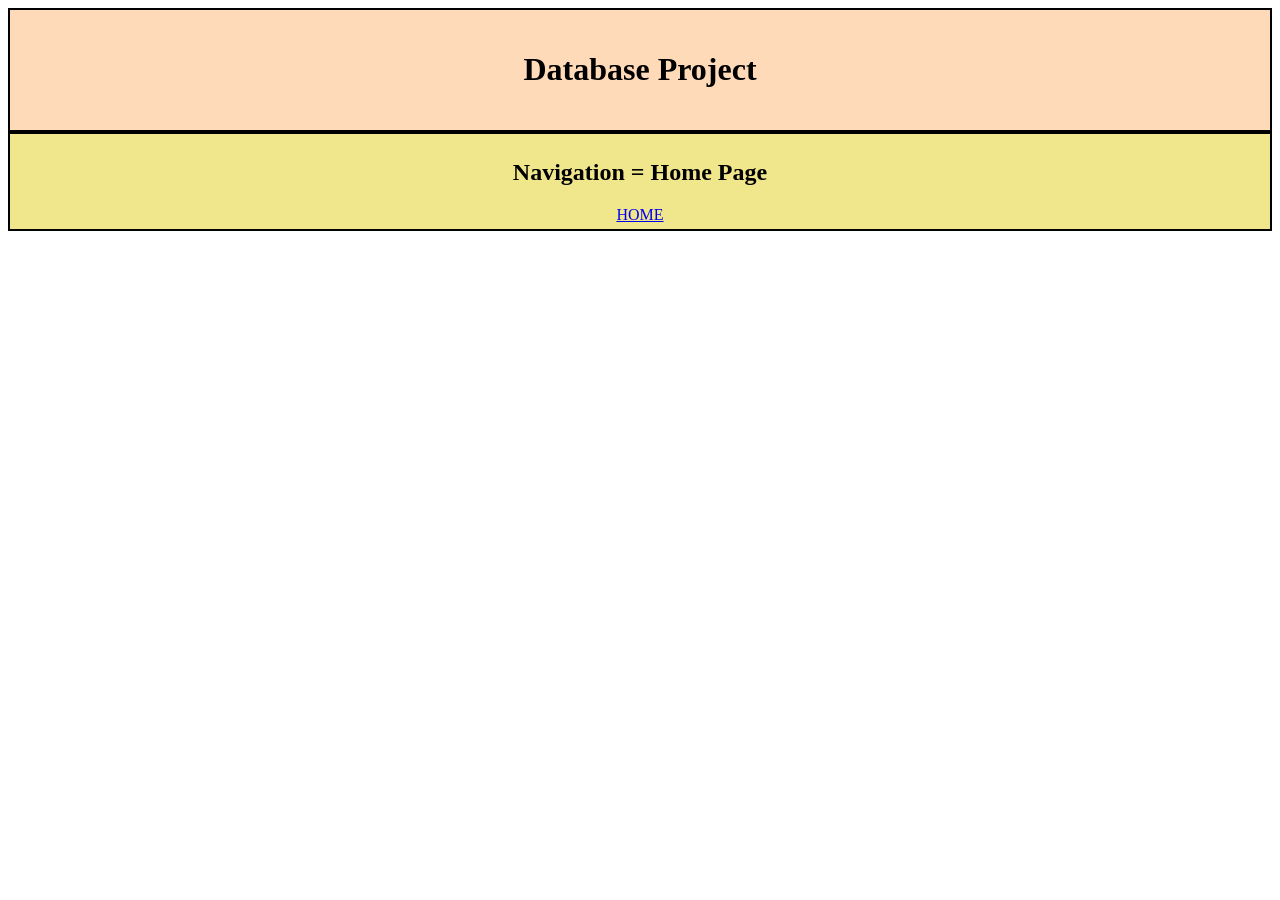
==== Database Project/index.html @ 57eacc77 "iiii" ====
<!DOCTYPE html>
<html>
  <head>
    <title> </title>
    <link href="style.css" rel="stylesheet" type="text/css" />
    <!-- import JS file -->
  </head>
  
<body>
    <div>
        <div id="header">
            <h1>Database Project</h1>
        </div>
    </div>

    <nav id='nav'>
        <h2>Navigation = Home Page</h2>

        <a href="index.html" class="buttom">HOME</a>

        </nav>
</body>
---- Database Project/style.css ----
#header{
  padding: 20px;
  text-align: center;
  border: solid 2px black;
  background-color:PeachPuff;
}
#nav{
  
  padding: 5px;
  text-align: center;
  border: solid 2px black;
  background-color:Khaki;
}
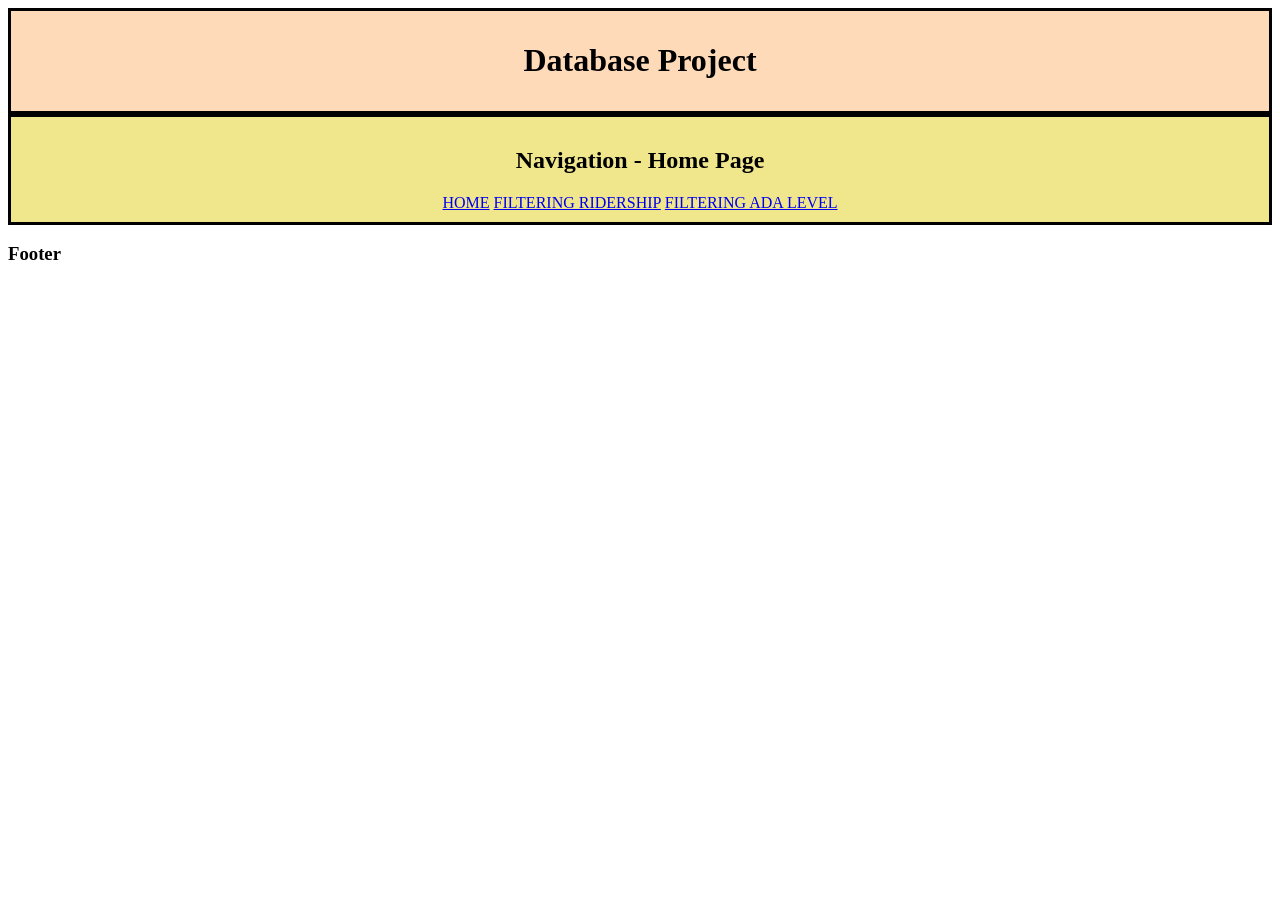
==== commit 9d043ae8: "ssss" ====
--- a/Database Project/index.html
+++ b/Database Project/index.html
@@ -14,9 +14,16 @@
     </div>
 
     <nav id='nav'>
-        <h2>Navigation = Home Page</h2>
+        <h2> Navigation - Home Page</h2>
 
         <a href="index.html" class="buttom">HOME</a>
+        <a href="Page2.html" class="buttom">FILTERING RIDERSHIP</a>
+        <a href="Page3.html" class="buttom">FILTERING ADA LEVEL</a>
 
         </nav>
+        <div id='footer'>
+        <h3> Footer </h3>
+      </div>
 </body>
+</html>
+
--- a/Database Project/style.css
+++ b/Database Project/style.css
@@ -1,13 +1,42 @@
 #header{
-  padding: 20px;
+  padding: 10px;
   text-align: center;
-  border: solid 2px black;
+  border: solid 3px black;
   background-color:PeachPuff;
 }
 #nav{
   
-  padding: 5px;
+  padding: 10px;
+  text-align: center;
+  border: solid 3px black;
+  background-color:Khaki;
+}
+.container{
+  display:flex;
+  flex-wrap: warp;
   text-align: center;
   border: solid 2px black;
-  background-color:Khaki;
+}
+
+#centerpanel{
+  flex:3;
+  text-align: center;
+  border: solid 2px black;
+  min-height: 500px;
+  background-color: plum;
+}
+#foot{
+  border: solid 2px black;
+  background-color: papayawhip;
+}
+.button{
+  text-decoration: none;
+  background-color: blue;
+  color: white;
+  border-radius: 4px;
+  padding:6px;
+  box-shadow: 2px 2px 2px black;
+}
+.button:hover{
+  background-color: cornflowerblue;
 }
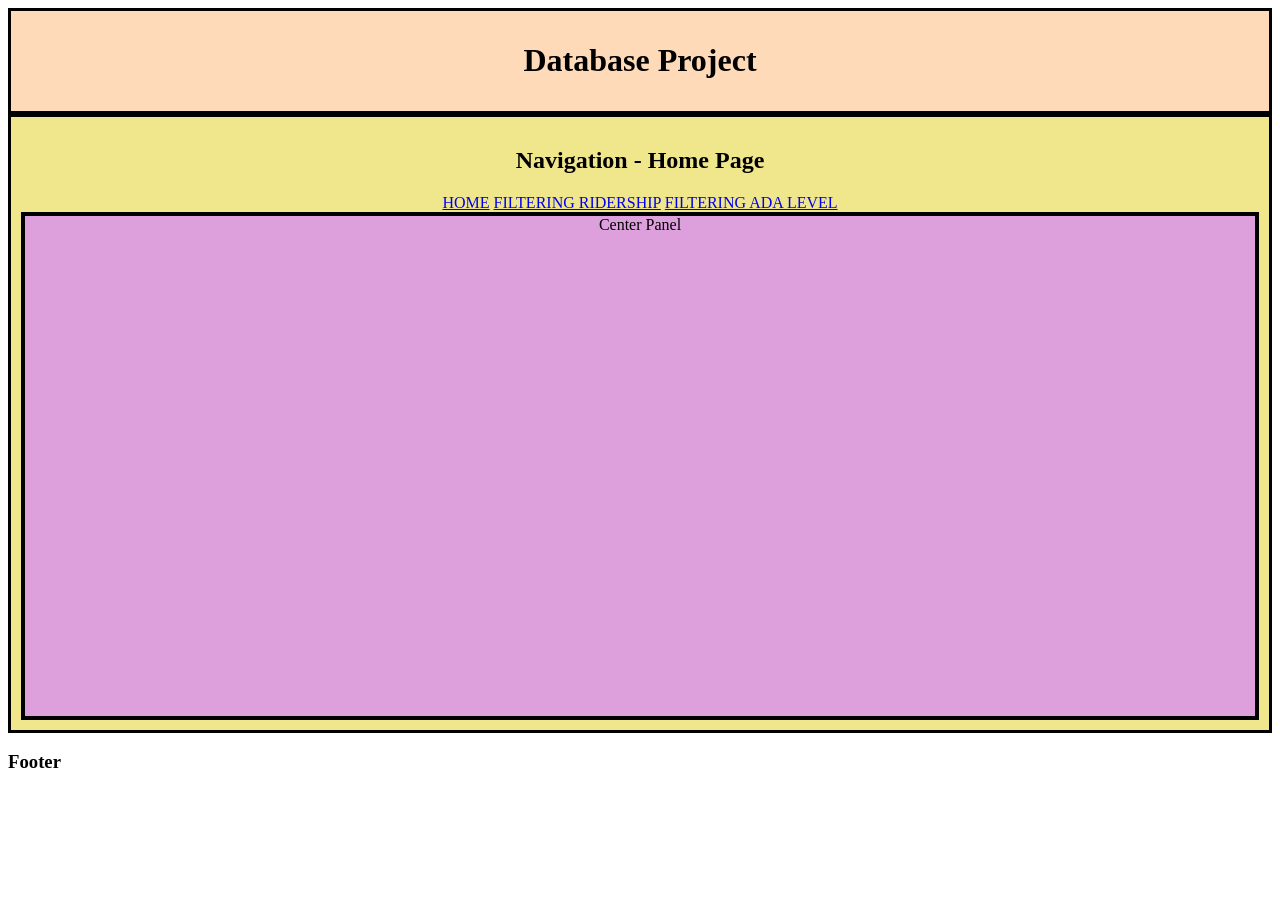
==== commit 19681594: "yyy" ====
--- a/Database Project/index.html
+++ b/Database Project/index.html
@@ -20,7 +20,17 @@
         <a href="Page2.html" class="buttom">FILTERING RIDERSHIP</a>
         <a href="Page3.html" class="buttom">FILTERING ADA LEVEL</a>
 
-        </nav>
+        
+
+      <div class="container">
+        
+        <div id='centerpanel'>
+          Center Panel
+          <h3>
+
+          </h3>
+      </div>
+    </nav>
         <div id='footer'>
         <h3> Footer </h3>
       </div>
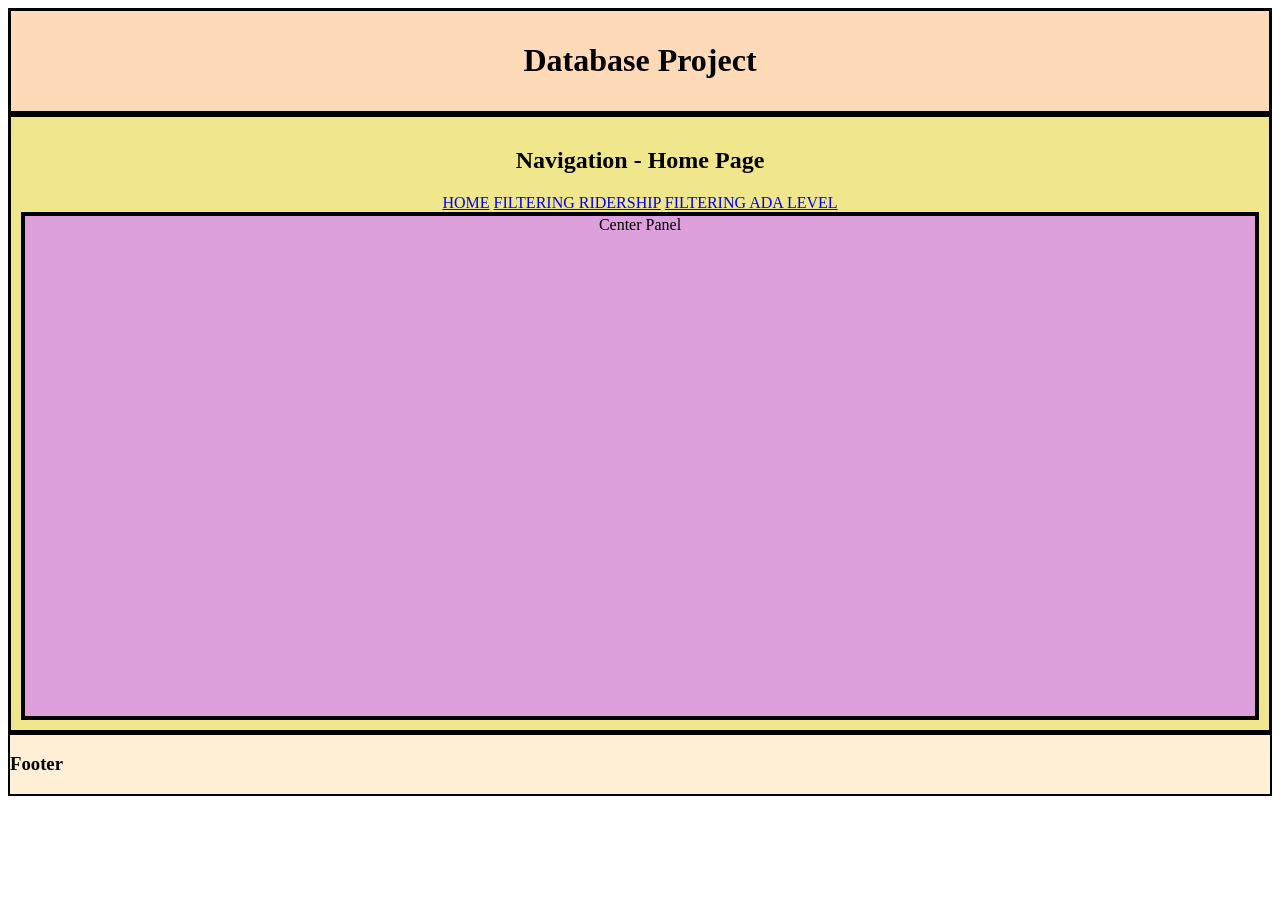
==== commit ba55a2e9: "ppppp" ====
--- a/Database Project/index.html
+++ b/Database Project/index.html
@@ -31,7 +31,7 @@
           </h3>
       </div>
     </nav>
-        <div id='footer'>
+        <div id='foot'>
         <h3> Footer </h3>
       </div>
 </body>
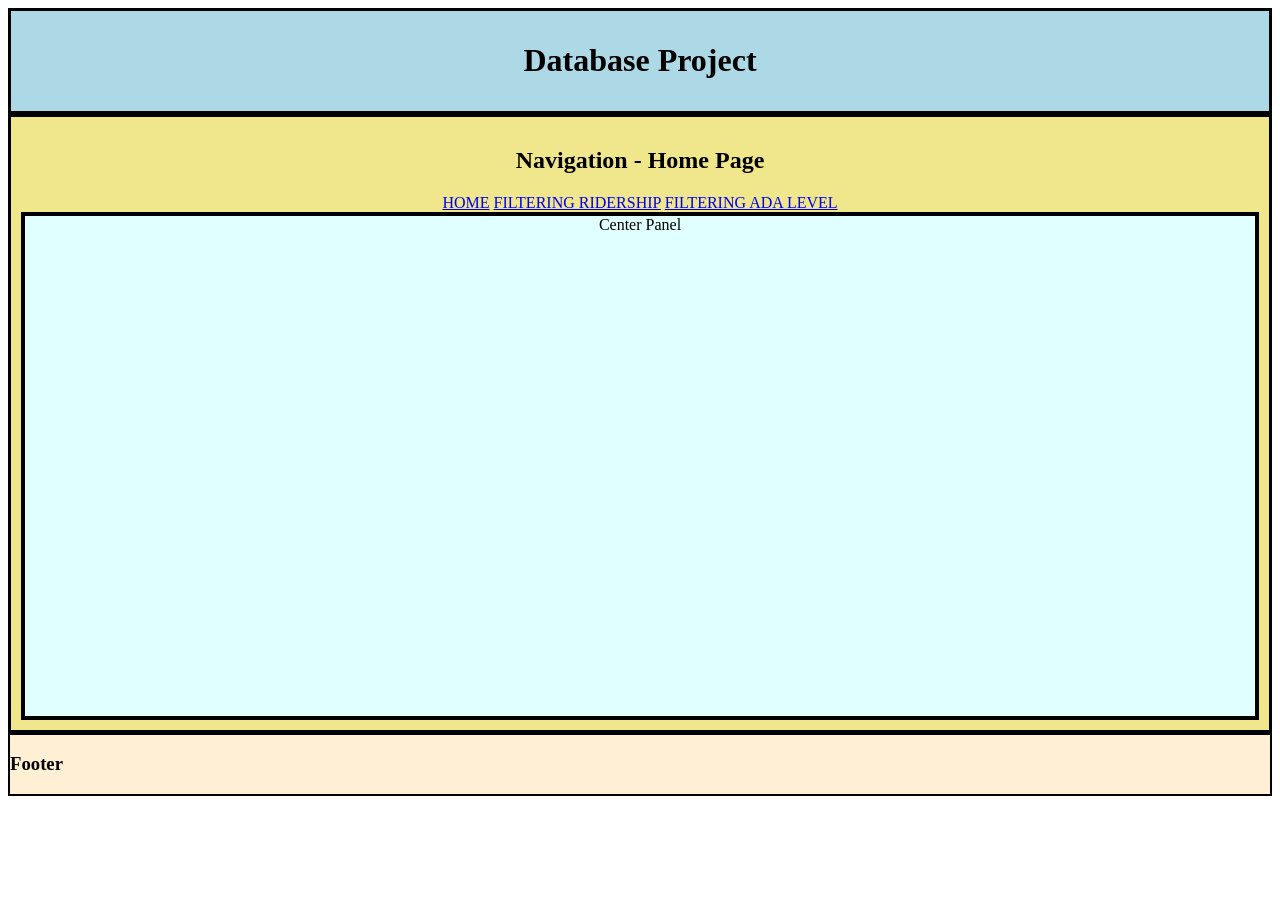
==== commit d1204287: "adl" ====
--- a/Database Project/index.html
+++ b/Database Project/index.html
@@ -17,8 +17,8 @@
         <h2> Navigation - Home Page</h2>
 
         <a href="index.html" class="buttom">HOME</a>
-        <a href="Page2.html" class="buttom">FILTERING RIDERSHIP</a>
-        <a href="Page3.html" class="buttom">FILTERING ADA LEVEL</a>
+        <a href="division.html" class="buttom">FILTERING RIDERSHIP</a>
+        <a href="ada.html" class="buttom">FILTERING ADA LEVEL</a>
 
         
 
--- a/Database Project/style.css
+++ b/Database Project/style.css
@@ -2,7 +2,7 @@
   padding: 10px;
   text-align: center;
   border: solid 3px black;
-  background-color:PeachPuff;
+  background-color:lightblue;
 }
 #nav{
   
@@ -11,9 +11,10 @@
   border: solid 3px black;
   background-color:Khaki;
 }
+
 .container{
   display:flex;
-  flex-wrap: warp;
+  flex-wrap: wrap;
   text-align: center;
   border: solid 2px black;
 }
@@ -22,21 +23,62 @@
   flex:3;
   text-align: center;
   border: solid 2px black;
-  min-height: 500px;
-  background-color: plum;
+  min-height:500px;
+  background-color:lightcyan;
 }
 #foot{
   border: solid 2px black;
-  background-color: papayawhip;
+  background-color:PapayaWhip;
 }
+
+.card{
+  /*flex:1; */
+  /*flex-basis:150px   */
+  width:450px;
+  margin:5px;
+  padding:5px;
+  border:1px solid black;
+  text-align:center;
+  background-color:#dedfe7;
+}
+
+h4{
+  color:#0000ff;
+}
+.card p{
+  font-size:17px;
+  color: black;
+  font-family:verdana;
+  font-style:italic;
+}
+.card div{
+  font-weight: bold;
+  text-decoration: underline;
+  font-size:15px;
+  color: black;
+  font-family:verdana;
+  font-style:italic;
+}
+.card di2{
+  font-size:17px;
+  color: black;
+  font-family:verdana;
+  font-style:italic;
+}
+.card img{
+  width:75px;
+  height:75px;
+}
+
 .button{
-  text-decoration: none;
-  background-color: blue;
-  color: white;
-  border-radius: 4px;
+  text-decoration:none;
+  background-color:blue;
+  color:white;
+  border-radius:4px;
   padding:6px;
-  box-shadow: 2px 2px 2px black;
+  box-shadow:2px 2px 2px black;
 }
+
 .button:hover{
-  background-color: cornflowerblue;
+  background-color:cornflowerblue;
 }
